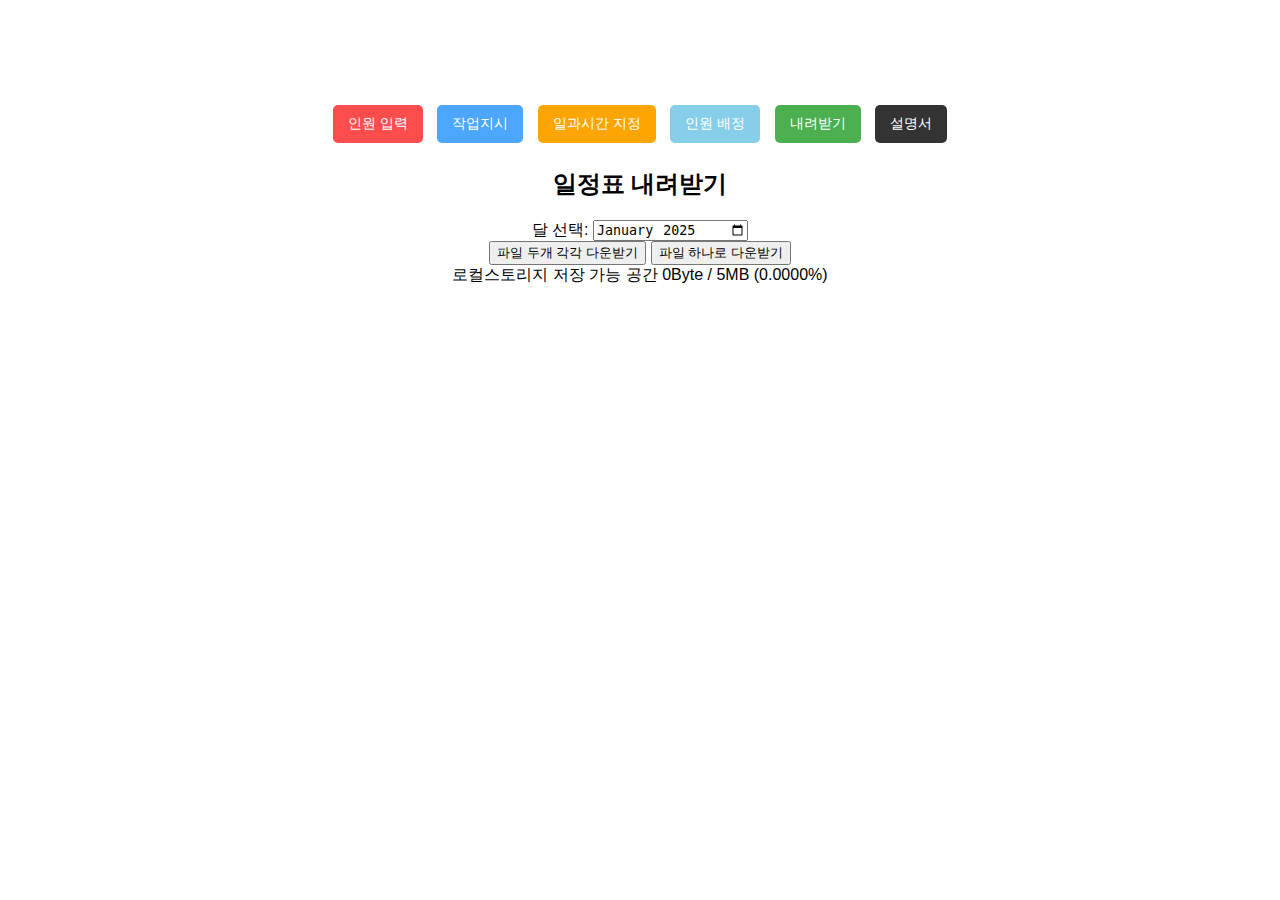
==== download.html @ 0c64e8a3 "Merge pull request #4 from qkr10/master" ====
<!DOCTYPE html>
<html lang="en">

<head>
    <meta charset="UTF-8">
    <meta name="viewport" content="width=device-width, initial-scale=1.0">
    <title>Document</title>
    <link rel="stylesheet" href="styles.css">
</head>

<body>
    <script src="FileSaver.min.js"></script>
    <script src="xlsx.mini.min.js"></script>
    <script src="makeCellFile.js"></script>
    <script src="script.js"></script>
    <script src="header.js"></script>

    <header>
        <h2>일정표 내려받기</h2>
    </header>

    <section>
        <label for="workMonth">달 선택:</label>
        <input type="month" id="downloadMonth" value="2025-01">
    </section>

    <button onclick="download2File()">파일 두개 각각 다운받기</button>
    <button onclick="download1File()">파일 하나로 다운받기</button>
    <div>
        <span id="storageInfo">로컬스토리지 저장 가능 공간 계산 중...</span>
    </div>
</body>

</html>
---- styles.css ----
body {
    font-family: Arial, sans-serif;
    margin: 20px;
    text-align: center;
}

.header-buttons {
    margin-bottom: 40px;
    margin-top: 100px;
}

.btn {
    padding: 10px 15px;
    margin: 5px;
    font-size: 14px;
    border: none;
    cursor: pointer;
    color: white;
    border-radius: 5px;
}

.btn.red { background-color: #ff4d4d; }
.btn.orange { background-color: #ffa500; }
.btn.blue { background-color: #007bff; }
.btn.skyblue { background-color: #00bfff; }
.btn.green { background-color: #28a745; }
.btn.black { background-color: #333; }

.calendar-container {
    margin: 20px 0;
}

.nav-btn {
    background-color: black;
    color: white;
    padding: 10px 20px;
    margin-left: 10px;
    border: none;
    cursor: pointer;
    border-radius: 5px;
}

#calendar {
    display: inline-block;
    margin-top: 10px;
    padding: 10px;
    border: 1px solid #ccc;
    border-radius: 5px;
}

table {
    width: 60%;
    margin: 20px auto;
    border-collapse: collapse;
}

table, th, td {
    border: 1px solid #ddd;
}

th, td {
    padding: 10px;
    text-align: center;
}

.edit-buttons {
    margin-top: 10px;
}


/**/

.header-buttons {
    margin-bottom: 20px;
}

.btn {
    padding: 10px 15px;
    margin: 5px;
    border: none;
    cursor: pointer;
    color: white;
    font-size: 14px;
}

.btn.red { background-color: #ff4d4d; }
.btn.orange { background-color: #ffa500; }
.btn.blue { background-color: #4da6ff; }
.btn.skyblue { background-color: #87ceeb; }
.btn.green { background-color: #4caf50; }
.btn.black { background-color: #333; }

.input-section {
    margin-bottom: 20px;
}

.input-group {
    margin: 10px 0;
}

.input-group label {
    font-size: 16px;
    margin-right: 10px;
}

input[type="number"] {
    padding: 5px;
    width: 100px;
    font-size: 16px;
}

.action-buttons {
    margin: 10px 0;
}

.personnel-table {
    width: 40%;
    border-collapse: collapse;
    text-align: center;
    margin-top: 20px;
}

.personnel-table th, .personnel-table td {
    padding: 10px;
    border: 1px solid #ddd;
}

.header-buttons a{
    color: inherit; /* 부모 요소의 색상을 상속 */
    text-decoration: none; /* 밑줄 제거 */
}
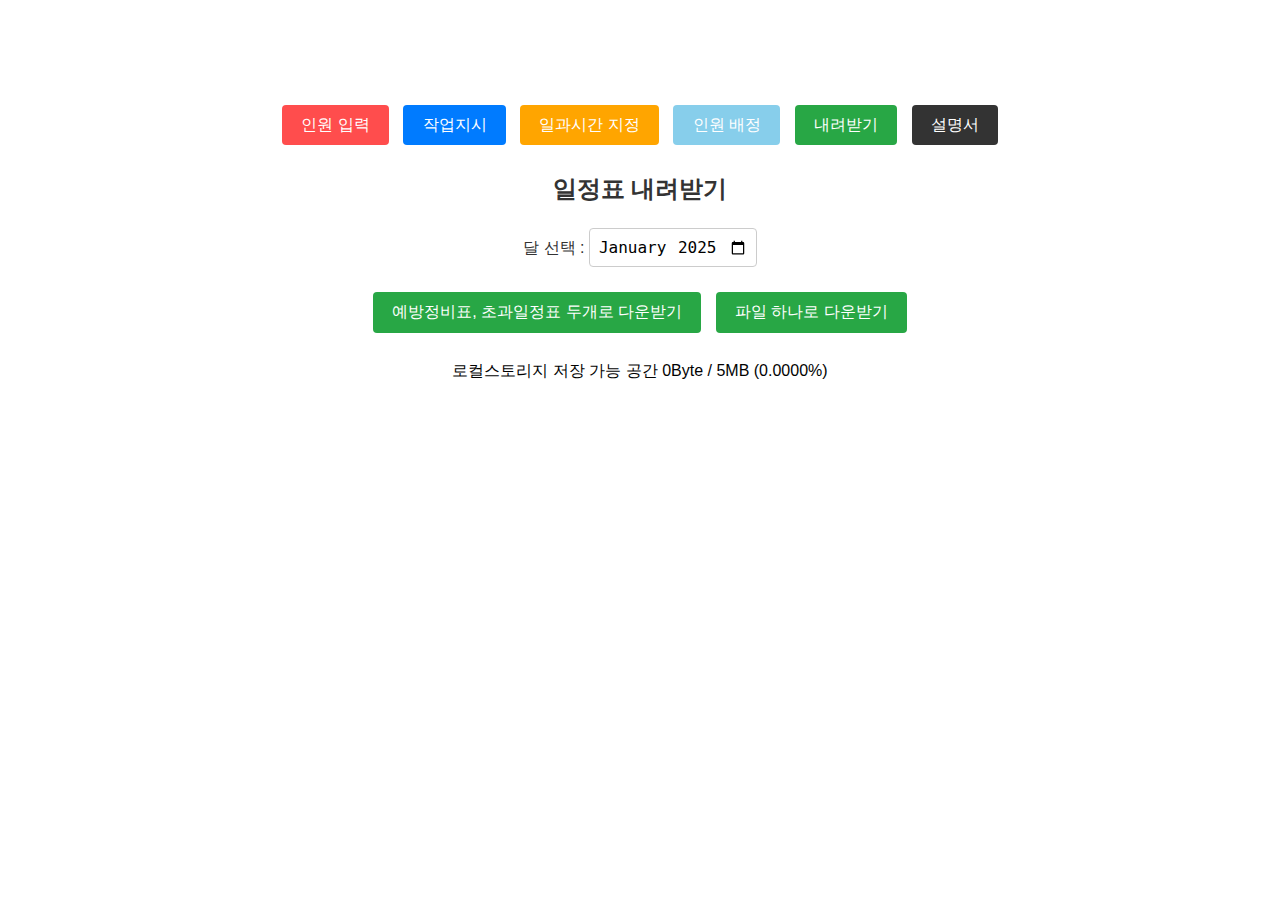
==== commit 6b8c53ad: "각 파일 UI 변경 및 인원 배정 로직 수정" ====
--- a/download.html
+++ b/download.html
@@ -9,23 +9,22 @@
 </head>
 
 <body>
-    <script src="FileSaver.min.js"></script>
-    <script src="xlsx.mini.min.js"></script>
-    <script src="makeCellFile.js"></script>
-    <script src="script.js"></script>
+    <script defer src="FileSaver.min.js"></script>
+    <script defer src="xlsx.mini.min.js"></script>
+    <script defer src="makeCellFile.js"></script>
+    <script defer src="script.js"></script>
     <script src="header.js"></script>
-
     <header>
         <h2>일정표 내려받기</h2>
     </header>
-
     <section>
-        <label for="workMonth">달 선택:</label>
+        <label for="downloadMonth">달 선택 : </label>
         <input type="month" id="downloadMonth" value="2025-01">
     </section>
-
-    <button onclick="download2File()">파일 두개 각각 다운받기</button>
-    <button onclick="download1File()">파일 하나로 다운받기</button>
+    <div class="input-group">
+        <button class="btn green" onclick="download2File()">예방정비표, 초과일정표 두개로 다운받기</button>
+        <button class="btn green" onclick="download1File()">파일 하나로 다운받기</button>
+    </div>
     <div>
         <span id="storageInfo">로컬스토리지 저장 가능 공간 계산 중...</span>
     </div>
--- a/styles.css
+++ b/styles.css
@@ -74,13 +74,16 @@
     margin-bottom: 20px;
 }
 
+/* 버튼 스타일 */
 .btn {
-    padding: 10px 15px;
-    margin: 5px;
+    padding: 0.6rem 1.2rem;
+    font-size: 1rem;
     border: none;
+    border-radius: 4px;
     cursor: pointer;
+    transition: all 0.3s ease;
     color: white;
-    font-size: 14px;
+    display: inline-block;
 }
 
 .btn.red { background-color: #ff4d4d; }
@@ -95,12 +98,13 @@
 }
 
 .input-group {
-    margin: 10px 0;
+    margin: 20px;
 }
 
 .input-group label {
     font-size: 16px;
     margin-right: 10px;
+    margin-left: 10px;
 }
 
 input[type="number"] {
@@ -129,3 +133,46 @@
     color: inherit; /* 부모 요소의 색상을 상속 */
     text-decoration: none; /* 밑줄 제거 */
 }
+
+
+/* 전체 기본 설정 */
+body {
+    font-family: 'Arial', sans-serif;
+    margin: 0;
+    padding: 0;
+    color: #333;
+    line-height: 1.6;
+}
+
+input[type="month"],
+input[type="date"],
+input[type="time"]{
+    padding: 0.5rem;
+    font-size: 1rem;
+    width: 100%;
+    max-width: 150px;
+    border: 1px solid #ccc;
+    border-radius: 4px;
+}
+
+.btn:hover {
+    opacity: 0.9;
+}
+
+.btn.blue {
+    background-color: #007bff;
+}
+
+.btn.green {
+    background-color: #28a745;
+}
+
+/* 스토리지 정보 */
+#storageInfo {
+    font-size: 1.0rem;
+    color: #020202;
+}
+
+.table-container {
+    margin-bottom: 100px;
+}